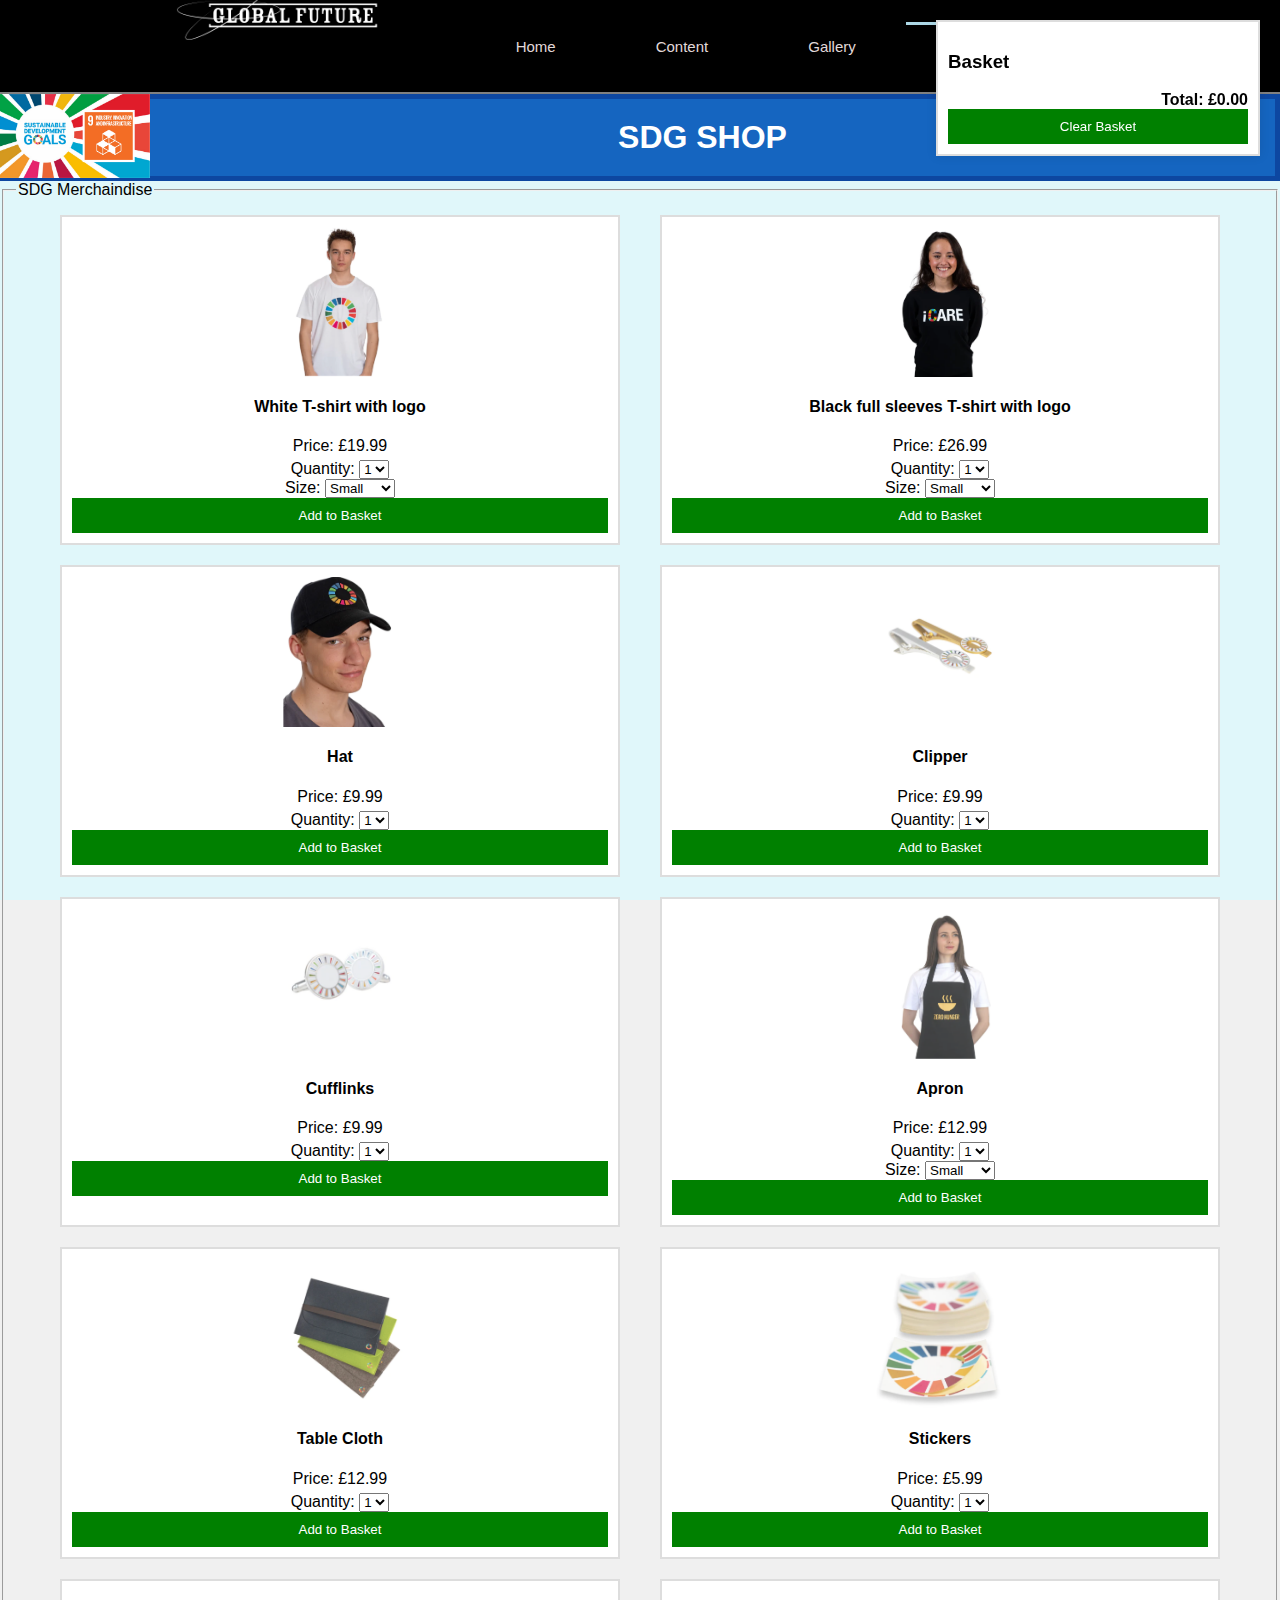
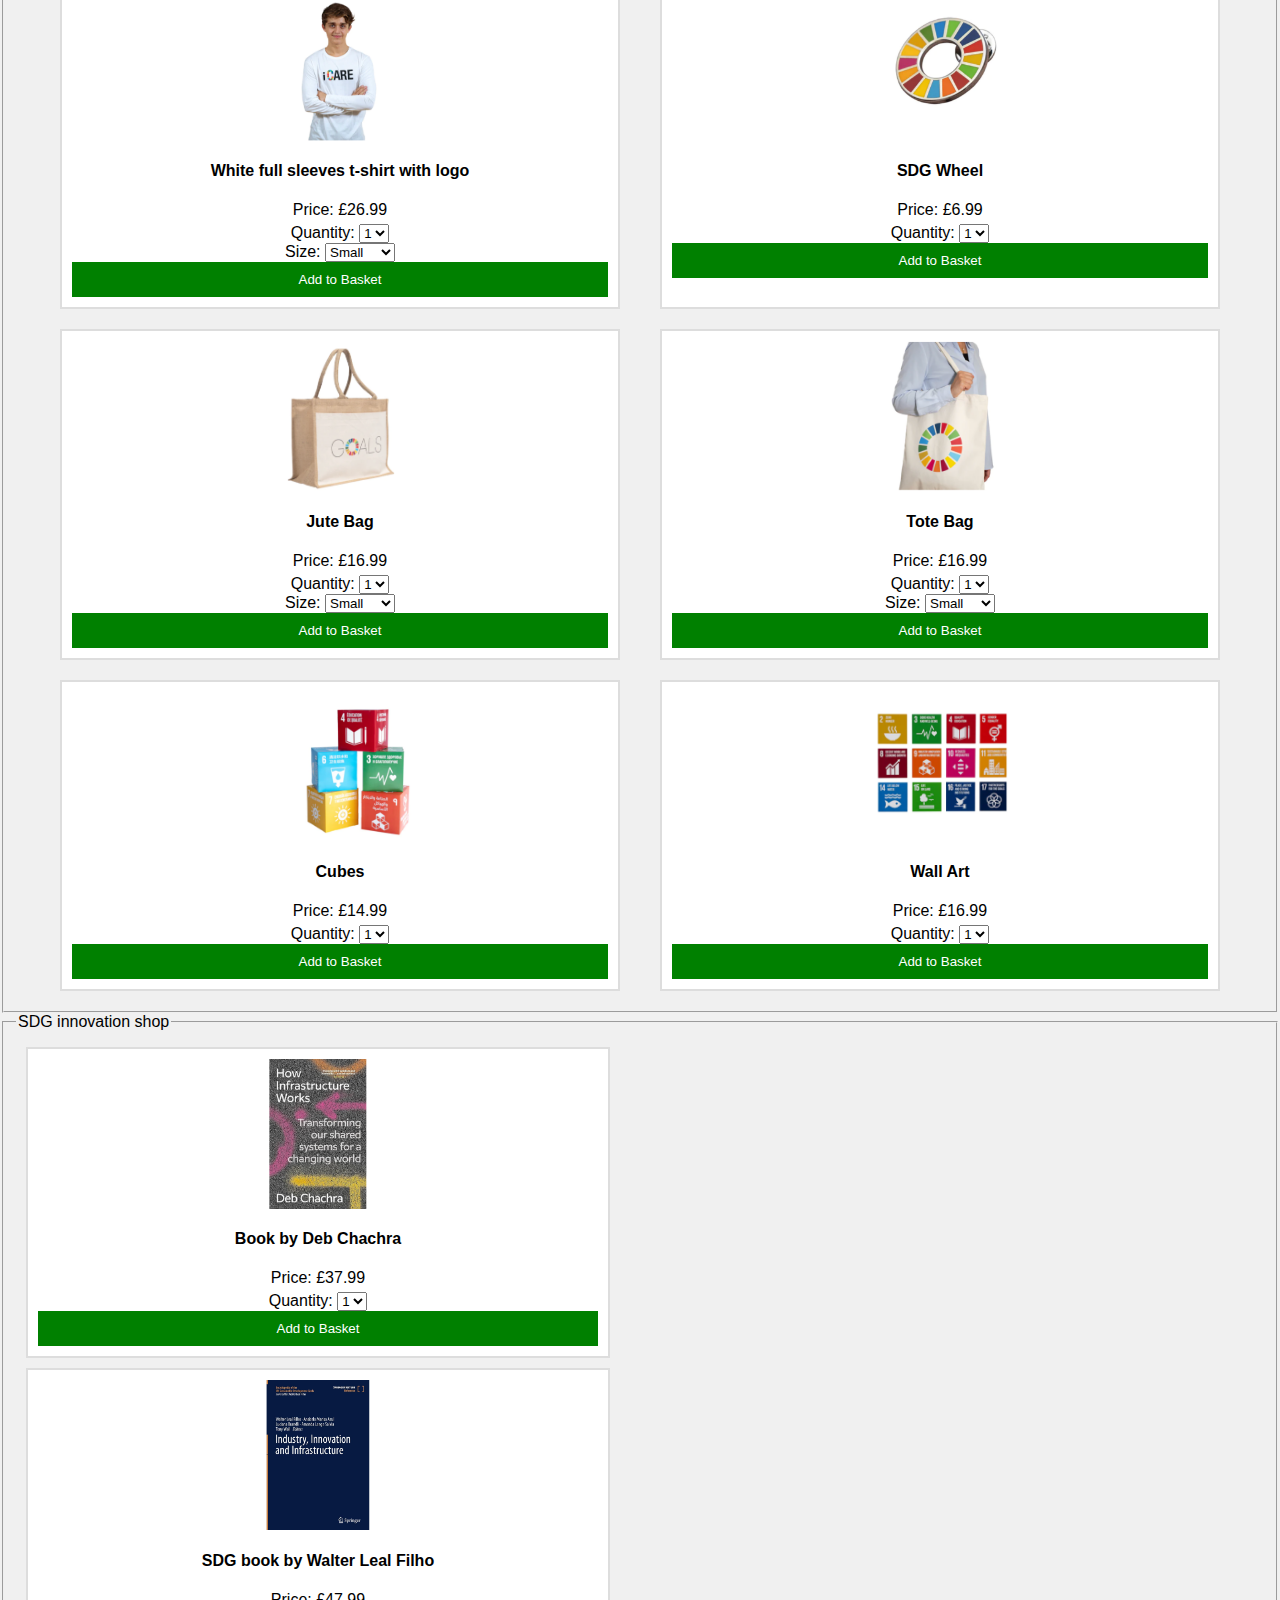
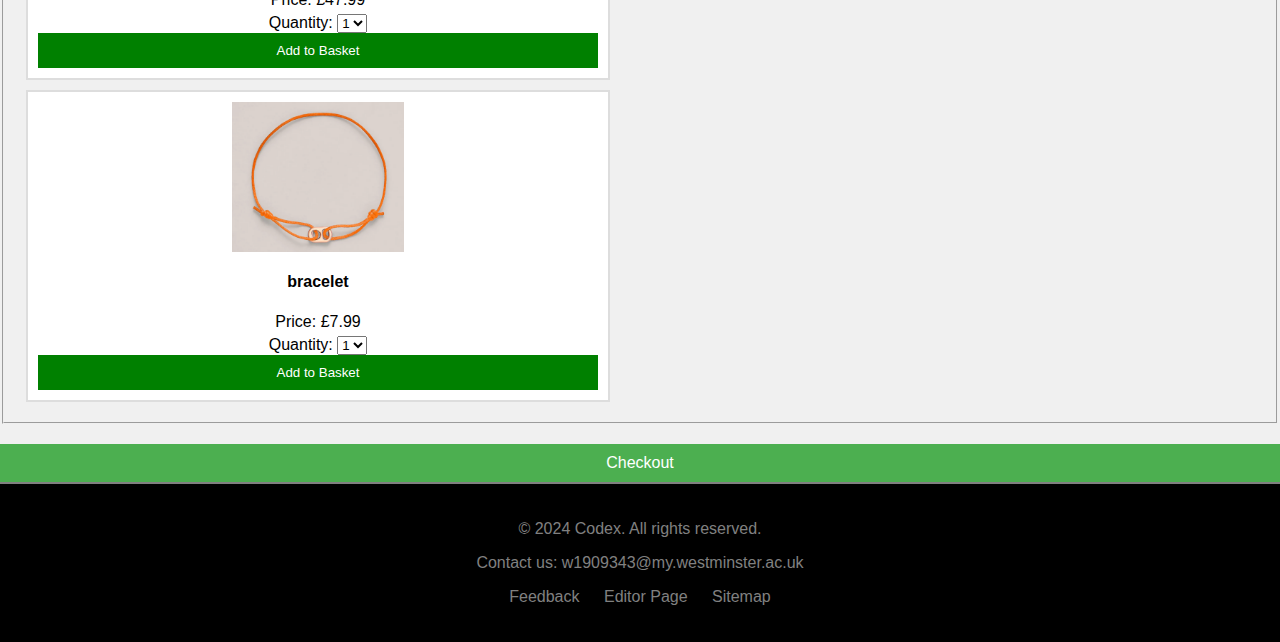
==== sam2.0/all images with html files/shop.html @ 5020495e "Add files via upload" ====
<!DOCTYPE html>
<html lang="en">
<head>
    <meta charset="UTF-8">
    <meta name="viewport" content="width=device-width, initial-scale=1.0">
    <title>Art Shop - Order Your Artwork Online</title>
    
    <link rel="stylesheet" href="../../Student2 - w1909343/mainTemplate.css">
    <style>
 body {
    font-family: Arial, sans-serif;
    background-color: #E0F7FA;
    margin: 0;
    padding: 0;
}

.container {
    display: flex;
    flex-wrap: wrap;   
    justify-content: space-around;
    max-width: 1200px;
    margin: auto;
}

.product {
    background-color: #fff;
    border: 2px solid #ddd;
    margin: 10px;
    padding: 10px;
    width: calc(50% - 40px); 
    box-sizing: border-box; 
    text-align: center;
}

.product img {
    max-width: 100%;
    max-height: 150px;
    height: auto;
    display: block;
    margin: 0 auto 10px;
}

.basket {
    position: fixed;
    top: 20px; 
    right: 20px; 
    width: 300px;
    background: #fff;
    border: 2px solid #ddd;
    padding: 10px;
    box-shadow: 0px 0px 10px rgba(0,0,0,0.1);
    z-index: 1000; 
}
h1 {
    text-align: center; 
    background-color: #1565C0; 
    color: white;
    padding: 20px; 
    margin: 0; 
    border: 5px solid #0D47A1; 
}
.basket-items {
    margin-bottom: 10px;
}
.basket-item {
    display: flex;
    align-items: center;
    margin-bottom: 5px;
}
.basket-item img {
    width: 50px;
    margin-right: 10px;
}
.total {
    text-align: right;
    margin-top: 10px;
    font-weight: bold;
}
button {
    background: green;
    color: white;
    border: none;
    padding: 10px;
    cursor: pointer;
    width: 100%;
}
.quantity-selector {
    margin-top: 5px;
}
.checkout {
    display: none;
    flex-direction: column;
    margin-top: 20px;
}
.checkout .section {
    background: #fff;
    padding: 20px;
    margin-bottom: 10px;
}
.checkout label {
    display: block;
    margin-top: 10px;
}
.checkout input, .checkout select {
    width: 100%;
    padding: 10px;
    margin-top: 5px;
}
.checkout-button {
    margin-top: 20px;
    padding: 10px 20px;
    font-size: 16px;
    background-color: #4CAF50;
    color: white;
    border: none;
    cursor: pointer;
}
.error {
    border: 1px solid red;
}
.success-message {
    color: green;
}
.error-message {
    color: red;
}
.sdglogo
{
  width: 150px;
  float: left;
}

    </style>
</head>
<body>
  <main>

            <!-- nass -->
            <div class="navBar">
              <a href="../../Student2 - w1909343/homePage/home.html" id="logoLink"><img id="logo" src="../../Student2 - w1909343/images/image3.png"></a>
              <a href="../../Student2 - w1909343/homePage/home.html">Home</a>
  
              <div class="dropdown">
                  <a href="#none">Content</a>
                  
                  <div class="dropdownContent">
                      <a href="../../Student2 - w1909343/content_ST2/content_ST2.html">Global Manufacturing</a>
                      <a href="../../S3 webdev CW/content_ST3.html">Our Goals</a>
                      <a href="./contentpage.html">Take Action</a>
                  </div>
              
              </div>
              
              <a href="../../gallery page/gallery page/gallery.html">Gallery</a>
              <a href="./shop.html"  class="activePage">Shop</a>
              <div class="dropdown">
                  <a href="#none">About us</a>
                  
                  <div class="dropdownContent">
                      <a href="../../S3 webdev CW/team.html">Team</a>
                      <a href="../../S3 webdev CW/profile.html">User Profile</a>
                      <a href="#sitemap">Sitemap</a>
                      <a href="../../S3 webdev CW/pageEditor_ST3.html">Page Editor</a>
                  </div>
              
              </div>  
          </div>
          <!-- nass end -->
    
    <img src="sdg top logo.png" alt="sdglogo" class="sdglogo">
      <h1> SDG SHOP</h1>
    
      
      <div class="basket">
          <h3>Basket</h3>
          <div id="basketItems" class="basket-items"></div>
          <div class="total">Total: £<span id="totalPrice">0.00</span></div>
          <button onclick="clearBasket()">Clear Basket</button>
      </div>
  <fieldset id="SDG Merchaindise">
      <legend>SDG Merchaindise</legend>
      <div class="container">
          <!-- Product 1 -->
    <div class="product" id="product1">
      <img src="white t shirt.png" alt="White T-shirt">
      <h4>White T-shirt with logo</h4>
      <div> Price: £19.99</div>
      <div class="quantity-selector">
        Quantity:
        <select id="qty1">
          <option value="1">1</option>
          <option value="2">2</option>
          <option value="3">3</option>
        </select>
      </div>
      <div class="size-selector">
          Size:
          <select id="size1">
            <option value="small">Small</option>
            <option value="medium">Medium</option>
            <option value="large">Large</option>
          </select>
        </div>
      <button onclick="addToBasket('White T-shirt with logo', 19.99, 'qty1', 'white t shirt.png','size1')">Add to Basket</button>
    </div>

    <!-- Product 2 -->
    <div class="product" id="product2">
      <img src="black full sleves.png" alt="Black full sleeves T-shirt">
      <h4>Black full sleeves T-shirt with logo</h4>
      <div>Price: £26.99</div>
      <div class="quantity-selector">
        Quantity:
        <select id="qty2">
          <option value="1">1</option>
          <option value="2">2</option>
          <option value="3">3</option>
        </select>
      </div>
      <div class="size-selector">
          Size:
          <select id="size2">
            <option value="small">Small</option>
            <option value="medium">Medium</option>
            <option value="large">Large</option>
          </select>
        </div>
      <button onclick="addToBasket('Black full sleeves T-shirt with logo', 26.99, 'qty2', 'black full sleves.png', 'size2')">Add to Basket</button>
    </div>

    <!-- Product 3 -->
    <div class="product" id="product3">
      <img src="hat.png" alt="Hat">
      <h4>Hat</h4>
      <div>Price: £9.99</div>
      <div class="quantity-selector">
        Quantity:
        <select id="qty3">
          <option value="1">1</option>
          <option value="2">2</option>
          <option value="3">3</option>
        </select>
      </div>
      <button onclick="addToBasket('Hat', 9.99, 'qty3', 'hat.png')">Add to Basket</button>
    </div>

    <!-- Product 4 -->
    <div class="product" id="product4">
      <img src="clipper.png" alt="Clipper">
      <h4>Clipper</h4>
      <div>Price: £9.99</div>
      <div class="quantity-selector">
        Quantity:
        <select id="qty4">
          <option value="1">1</option>
          <option value="2">2</option>
          <option value="3">3</option>
        </select>
      </div>
      <button onclick="addToBasket('Clipper', 9.99, 'qty4', 'clipper.png')">Add to Basket</button>
    </div>
    <!-- Product 5 - Cufflinks -->
  <div class="product" id="product5">
      <img src="cufflings.png" alt="Cufflinks">
      <h4>Cufflinks</h4>
      <div>Price: £9.99</div>
      <div class="quantity-selector">
        Quantity:
        <select id="qty5">
          <option value="1">1</option>
          <option value="2">2</option>
          <option value="3">3</option>
        
        </select>
      </div>
      <button onclick="addToBasket('Cufflinks', 9.99, 'qty5', 'cufflings.png')">Add to Basket</button>
    </div>
    
    <!-- Product 6 - Apron -->
    <div class="product" id="product6">
      <img src="apron.png" alt="Apron">
      <h4>Apron</h4>
      <div>Price: £12.99</div>
      <div class="quantity-selector">
        Quantity:
        <select id="qty6">
          <option value="1">1</option>
          <option value="2">2</option>
          <option value="3">3</option>
        
        </select>
      </div>
      <div class="size-selector">
          Size:
          <select id="size6">
            <option value="small">Small</option>
            <option value="medium">Medium</option>
            <option value="large">Large</option>
          </select>
        </div>
      <button onclick="addToBasket('Apron', 12.99, 'qty6', 'apron.png', 'size6')">Add to Basket</button>
    </div>
    
    <!-- Product 7 - Table Cloth -->
    <div class="product" id="product7">
    <img src="table cloth.png" alt="">
      <h4>Table Cloth</h4>
      <div>Price: £12.99</div>
      <div class="quantity-selector">
        Quantity:
        <select id="qty7">
          <option value="1">1</option>
          <option value="2">2</option>
          <option value="3">3</option>
        
        </select>
      </div>
      <button onclick="addToBasket('Table Cloth', 12.99, 'qty7', 'table cloth.png')">Add to Basket</button>
    </div>
    
    <!-- Product 8 - Stickers -->
    <div class="product" id="product8">
      <img src="stickers.png" alt="Stickers">
      <h4>Stickers</h4>
      <div>Price: £5.99</div>
      <div class="quantity-selector">
        Quantity:
        <select id="qty8">
          <option value="1">1</option>
          <option value="2">2</option>
          <option value="3">3</option>
        
        </select>
      </div>
      <button onclick="addToBasket('Stickers', 5.99, 'qty8', 'stickers.png')">Add to Basket</button>
    </div>
    <!-- Product 9 - White Full Sleeves T-Shirt -->
  <div class="product" id="product9">
      <img src="white full sleves.png" alt="White Full Sleeves T-shirt">
      <h4>White full sleeves t-shirt with logo</h4>
      <div>Price: £26.99</div>
      <div class="quantity-selector">
        Quantity:
        <select id="qty9">
          <option value="1">1</option>
          <option value="2">2</option>
          <option value="3">3</option>
        
        </select>
      </div>
      <div class="size-selector">
          Size:
          <select id="size9">
            <option value="small">Small</option>
            <option value="medium">Medium</option>
            <option value="large">Large</option>
          </select>
        </div>
      <button onclick="addToBasket('White full sleeves t-shirt with logo', 26.99, 'qty9', 'white full sleves.png', 'size9')">Add to Basket</button>
    </div>
    
    <!-- Product 10 - SDG Wheel -->
    <div class="product" id="product10">
      <img src="sdg wheel.png" alt="SDG Wheel">
      <h4>SDG Wheel</h4>
      <div>Price: £6.99</div>
      <div class="quantity-selector">
        Quantity:
        <select id="qty10">
          <option value="1">1</option>
          <option value="2">2</option>
          <option value="3">3</option>
      
        </select>
      </div>
      <button onclick="addToBasket('SDG Wheel', 6.99, 'qty10', 'sdg wheel.png')">Add to Basket</button>
    </div>
    
    <!-- Product 11 - Jute Bag -->
    <div class="product" id="product11">
      <img src="jute bag.png" alt="Jute Bag">
      <h4>Jute Bag</h4>
      <div>Price: £16.99</div>
      <div class="quantity-selector">
        Quantity:
        <select id="qty11">
          <option value="1">1</option>
          <option value="2">2</option>
          <option value="3">3</option>
        
        </select>
      </div>
      <div class="size-selector">
          Size:
          <select id="size11">
            <option value="small">Small</option>
            <option value="medium">Medium</option>
            <option value="large">Large</option>
          </select>
        </div>
      <button onclick="addToBasket('Jute Bag', 16.99, 'qty11', 'jute bag.png','size11')">Add to Basket</button>
    </div>
    
    <!-- Product 12 - Tote Bag -->
    <div class="product" id="product12">
      <img src="tote bag.png" alt="Tote Bag">
      <h4>Tote Bag</h4>
      <div>Price: £16.99</div>
      <div class="quantity-selector">
        Quantity:
        <select id="qty12">
          <option value="1">1</option>
          <option value="2">2</option>
          <option value="3">3</option>
      
        </select>
      </div>
      <div class="size-selector">
          Size:
          <select id="size12">
            <option value="small">Small</option>
            <option value="medium">Medium</option>
            <option value="large">Large</option>
          </select>
        </div>
      <button onclick="addToBasket('Tote Bag', 16.99, 'qty12', 'tote bag.png', 'size12')">Add to Basket</button>
    </div>
    <!-- Product 13 - Cubes -->
  <div class="product" id="product13">
      <img src="cubes.png" alt="Cubes">
      <h4>Cubes</h4>
      <div>Price: £14.99</div>
      <div class="quantity-selector">
        Quantity:
        <select id="qty13">
          <option value="1">1</option>
          <option value="2">2</option>
          <option value="3">3</option>
          <!-- Add more options as needed -->
        </select>
      </div>
      <button onclick="addToBasket('Cubes', 14.99, 'qty13', 'cubes.png')">Add to Basket</button>
    </div>
    
    <!-- Product 14 - Wall Art -->
    <div class="product" id="product14">
      <img src="wall art.png" alt="Wall Art">
      <h4>Wall Art</h4>
      <div>Price: £16.99</div>
      <div class="quantity-selector">
        Quantity:
        <select id="qty14">
          <option value="1">1</option>
          <option value="2">2</option>
          <option value="3">3</option>
      
        </select>
      </div>
      <button onclick="addToBasket('Wall Art', 16.99, 'qty14', 'wall art.png')">Add to Basket</button>
    </div>
    </div>
  </fieldset>

  <fieldset id="SDG innovation shop">
      <legend> SDG innovation shop</legend>
      <!-- Product 15 - SDG book by Deb Chachra-->
    <div class="product" id="product15">
    <img src="book 1 by Deb Chachra.png" alt="book">
      <h4>Book by Deb Chachra</h4>
      <div>Price: £37.99</div>
      <div class="quantity-selector">
        Quantity:
        <select id="qty15">
          <option value="1">1</option>
          <option value="2">2</option>
          <option value="3">3</option>
        
        </select>
      </div>
      <button onclick="addToBasket('SDG Book by Deb Chachra', 37.99, 'qty15', 'book 1 by Deb Chachra.png')">Add to Basket</button>
    </div>
    <!-- Product 16   - SDG book 2 by Walter Leal Filho -->
    <div class="product" id="product16">
      <img src="book 2 by Walter Leal Filho.png" alt="book">
      <h4> SDG book by Walter Leal Filho </h4>
      <div>Price: £47.99</div>
      <div class="quantity-selector">
        Quantity:
        <select id="qty16">
          <option value="1">1</option>
          <option value="2">2</option>
          <option value="3">3</option>
      
        </select>
      </div>
      <button onclick="addToBasket('SDG book 2 by Walter Leal Filho', 47.99, 'qty16', 'book 2 by Walter Leal Filho.png')">Add to Basket</button>
    </div>
      <!-- Product 17   - innovation bracelet -->
      <div class="product" id="product17">
          <img src="innovation bracelet.png" alt="bracelet">
          <h4> bracelet </h4>
          <div>Price: £7.99</div>
          <div class="quantity-selector">
            Quantity:
            <select id="qty17">
              <option value="1">1</option>
              <option value="2">2</option>
              <option value="3">3</option>
            
            </select>
          </div>
          <button onclick="addToBasket('innovation bracelet', 7.99, 'qty17', 'innovation bracelet.png')">Add to Basket</button>
        </div>
      </fieldset>
    
    
              
                                      
      <button class="checkout-button" onclick="showCheckout()">Checkout</button>


      <div class="checkout" id="checkout">
          <div class="section">
              <fieldset>
              <h2>Payment Details</h2>
              <label for="cardNumber">Card Number *</label>
              <input type="text" id="cardNumber" required>

              <label for="cardHolder">Cardholder Name *</label>
              <input type="text" id="cardHolder" required>

              <label for="expiryDate">Expiry Date *</label>
              <input type="text" id="expiryDate" placeholder="MM/YY" required>

              <label for="cvv">CVV *</label>
              <input type="text" id="cvv" required>
          </div>
      </fieldset>
          <div class="section">
              <fieldset>
              <h2>Billing Address</h2>
              <label for="addressLine1">Address Line 1 *</label>
              <input type="text" id="addressLine1" required>
          
              <label for="addressLine2">Address Line 2</label>
              <input type="text" id="addressLine2">
          
              <label for="townCity">Town/City *</label>
              <input type="text" id="townCity" required>
          
              <label for="postcode">Postcode/Zip code *</label>
              <input type="text" id="postcode" required>
              
              <label for="country">Country *</label>
              <select id="country" required>
                  <option value="">Select from list</option>
                  <option value="country"> United Kingdom</option>
              </select>
              
          </div>
      </fieldset>

          <div class="section">
              <fieldset>
              <h2>Contact Details</h2>
              <label for="firstName">First Name *</label>
              <input type="text" id="firstName" required>

              <label for="lasttname">Last  Name *</label>
              <input type="text" id="lastname" required>

              <label for="phoneNumber">Phone Number *</label>
              <input type="tel" id="phoneNumber" required>
          
          
          </div>
      </fieldset>

          <button class="checkout-button" onclick="validateForm()">Complete Purchase</button>
          <div id="checkoutMessage"></div>
      </div>
  </main>
  
        <!-- nass -->
        <footer class="site-footer">
          <p>© 2024 Codex. All rights reserved.</p>
          <p>Contact us: w1909343@my.westminster.ac.uk</p>
          <ul class="footer-links">
              <li><a href="../../Student2 - w1909343/feedback/feedback.html">Feedback</a></li>
              <li><a href="../../S3 webdev CW/pageEditor_ST3.html">Editor Page</a></li>
              <li><a href="#">Sitemap</a></li>
          </ul>
      </footer>

      
      
 <script>
        let basket = [];

function addToBasket(productName, price, qtyId, imageSrc, sizeId) {
    const quantity = document.getElementById(qtyId).value;
    let size = '';
    if (sizeId && document.getElementById(sizeId)) {
        size = document.getElementById(sizeId).value;
    }
    basket.push({productName, price, quantity, size, imageSrc});
    updateBasket();
}

function updateBasket() {
    const basketItems = document.getElementById('basketItems');
    let totalPrice = 0;
    basketItems.innerHTML = ''; 
    basket.forEach(item => {
        const itemTotal = item.price * item.quantity;
        totalPrice += itemTotal;
        basketItems.innerHTML += `
            <div class="basket-item">
                <img src="${item.imageSrc}" alt="${item.productName}">
                <span>${item.productName} x ${item.quantity} ${item.size ? '('+item.size+')' : ''}</span>
                <span>£${itemTotal.toFixed(2)}</span>
            </div>
        `;
    });
    document.getElementById('totalPrice').textContent = totalPrice.toFixed(2);
}

function clearBasket() {
    basket = [];
    updateBasket(); 
}

function showCheckout() {
    document.getElementById('checkout').style.display = 'flex';
}

        function validateForm() {
            var isValid = true;
            var fields = [
                'cardNumber', 'cardHolder', 'expiryDate', 'cvv',
                'addressLine1', 'townCity', 'postcode', 'country',
                'firstName', 'email'
            ];
            fields.forEach(function(field) {
                var input = document.getElementById(field);
                if (input.value === '') {
                    input.classList.add('error');
                    isValid = false;
                } else {
                    input.classList.remove('error');
                }
            });

            var messageElement = document.getElementById('checkoutMessage');
            if (isValid) {
                messageElement.innerHTML = '<p class="success-message">Your order has been completed.</p>';
               
                clearBasket();
            } else {
                messageElement.innerHTML = '<p class="error-message">Please fill in all required fields.</p>';
            }
        }
    </script>
</body>
</html>
---- Student2 - w1909343/mainTemplate.css ----
body, html {
    height: 100%; /* Ensure the full height of the page is used */
    margin: 0; /* Reset default margin */
    font-family: "Poppins", sans-serif;


    background-color: #f0f0f0;
    /* background-image: url('./images/background9.jpg'); Path to your image 
    background-position: center; Center the background image 
    background-size: cover;  Cover the entire page 
    background-repeat: repeat; Repeat the image 
    font-family: "Roboto Condensed", sans-serif; */
}



/* NAVIGATION BAR STYLING */

#logo{
    max-height: 350px;
    max-width: 100%;
    height: auto; /* Adjust the height to fit the navbar, maintaining aspect ratio */
    width: auto; /* Adjust the width automatically based on the height */
    display: block;
    margin: -165px 10px; /* Add some space around the logo */ 
    padding-right: 100px;       
}


.navBar{
    display: flex; /* Establish flex container */
    justify-content: center; /* Center items horizontally */
    align-items: center; /* Center items vertically */
    left: 0; /* Set left to 0 to align with the viewport */
    right: 0; /* Set right to 0 to stretch across the viewport */

    left: 800px;    
    overflow: visible;
    font-family: "Roboto Condensed", sans-serif;
    padding: 15px 100px;
    font-size: 15px;
    background-color: #000000;
    border-bottom: 2px solid grey;

}

.navBar a{
    display: block;
    color: rgb(226, 217, 217);
    text-align: center;
    padding: 14px 50px 14px;
    text-decoration: none;
}

.navBar a:hover{
    background-color: #ddd;
    color:black
}

.navBar a#logoLink:hover {
    background-color: transparent !important; /* Overrides other styles */
    color: white !important; /* Keeps the text color unchanged */
}

.activePage{
    border-top: 3.5px solid lightblue;
}



/* DROPDOWN CONTAINER */

.dropdown{
    position: relative;
    display: inline-block; /* Fit the size of the content */
}

.dropdownContent{
    display: none;
    position: absolute;
    background-color: #f9f9f9; /* Light background for the dropdown */
    min-width: 160px; /* Minimum width */
    box-shadow: 0px 8px 16px 0px rgba(0,0,0,0.2); /* Add some shadow */
    z-index: 1; /* Ensure it's on top of other content */
}

/* Show the dropdown content on hover */
.dropdown:hover .dropdownContent {
    display: block;

}

/* Style dropdown links */
.dropdownContent a {
    color: black;
    padding: 12px 16px;
    text-decoration: none;
    display: block; /* Make each link take up the full width */
}

/* Change link color on hover */
.dropdownContent a:hover {
    background-color: #ddd;
}

/* Keeping the 'About Us' highlighted */
.navBar a:hover, .dropdown:hover > a {
    background-color: #ddd; /* Example highlight background color */
    color: black; /* Example highlight text color */
}






/* FOOTER STYLING */

body{
    display: flex;
    flex-direction: column;
    min-height: 100vh;
    margin: 0;
}

main {
    flex-grow: 1;
}

.site-footer {
    background-color: #000000; /* Dark background */
    color: grey; /* Light text */
    text-align: center; /* Center-align text */
    padding: 20px 0; /* Padding around content */
    border-top: 2px solid grey;
}

.footer-links {
    list-style: none; /* Removes bullet points from list */
    padding: 0; /* Removes padding */
}

.footer-links li {
    display: inline; /* Displays list items inline */
    margin: 0 10px; /* Space between links */
}

.footer-links a {
    color: grey; /* Light link color */
    text-decoration: none; /* Removes underline from links */
}

.footer-links a:hover {
    text-decoration: underline; /* Adds underline on hover */
}
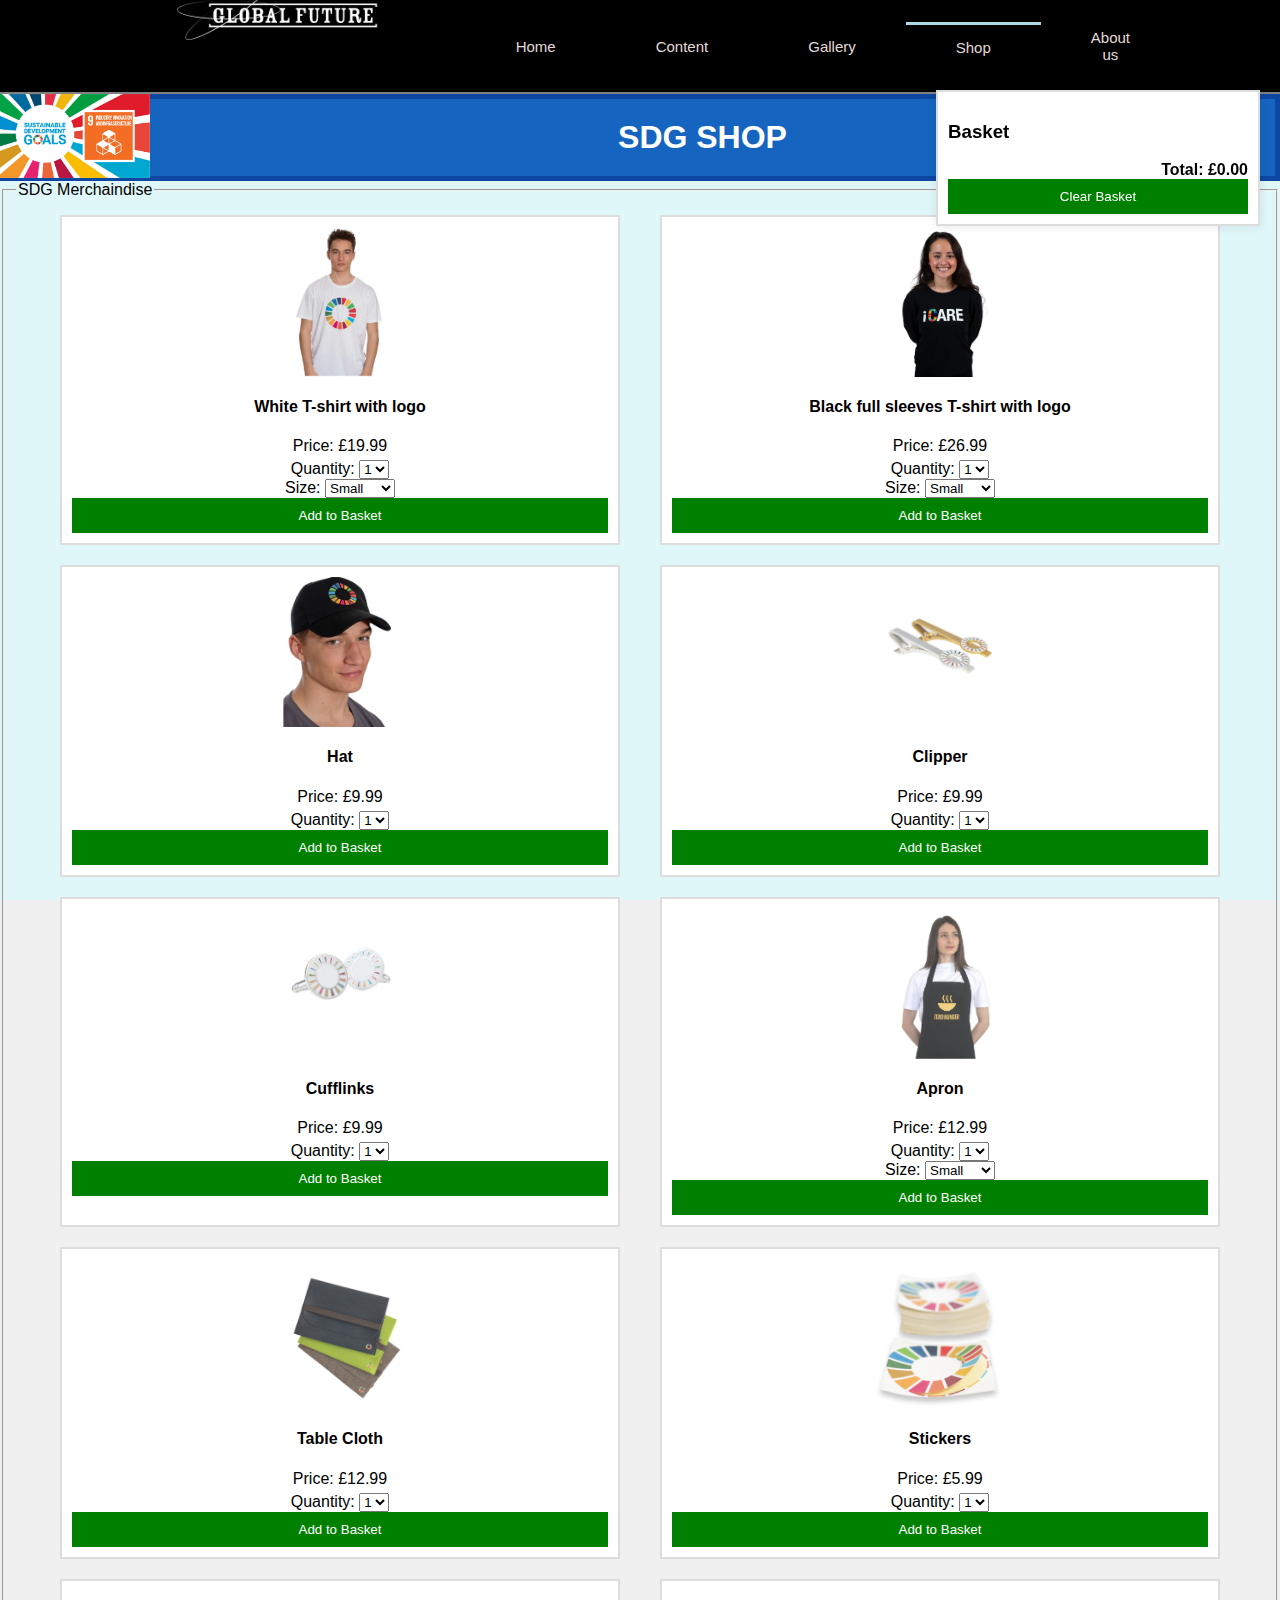
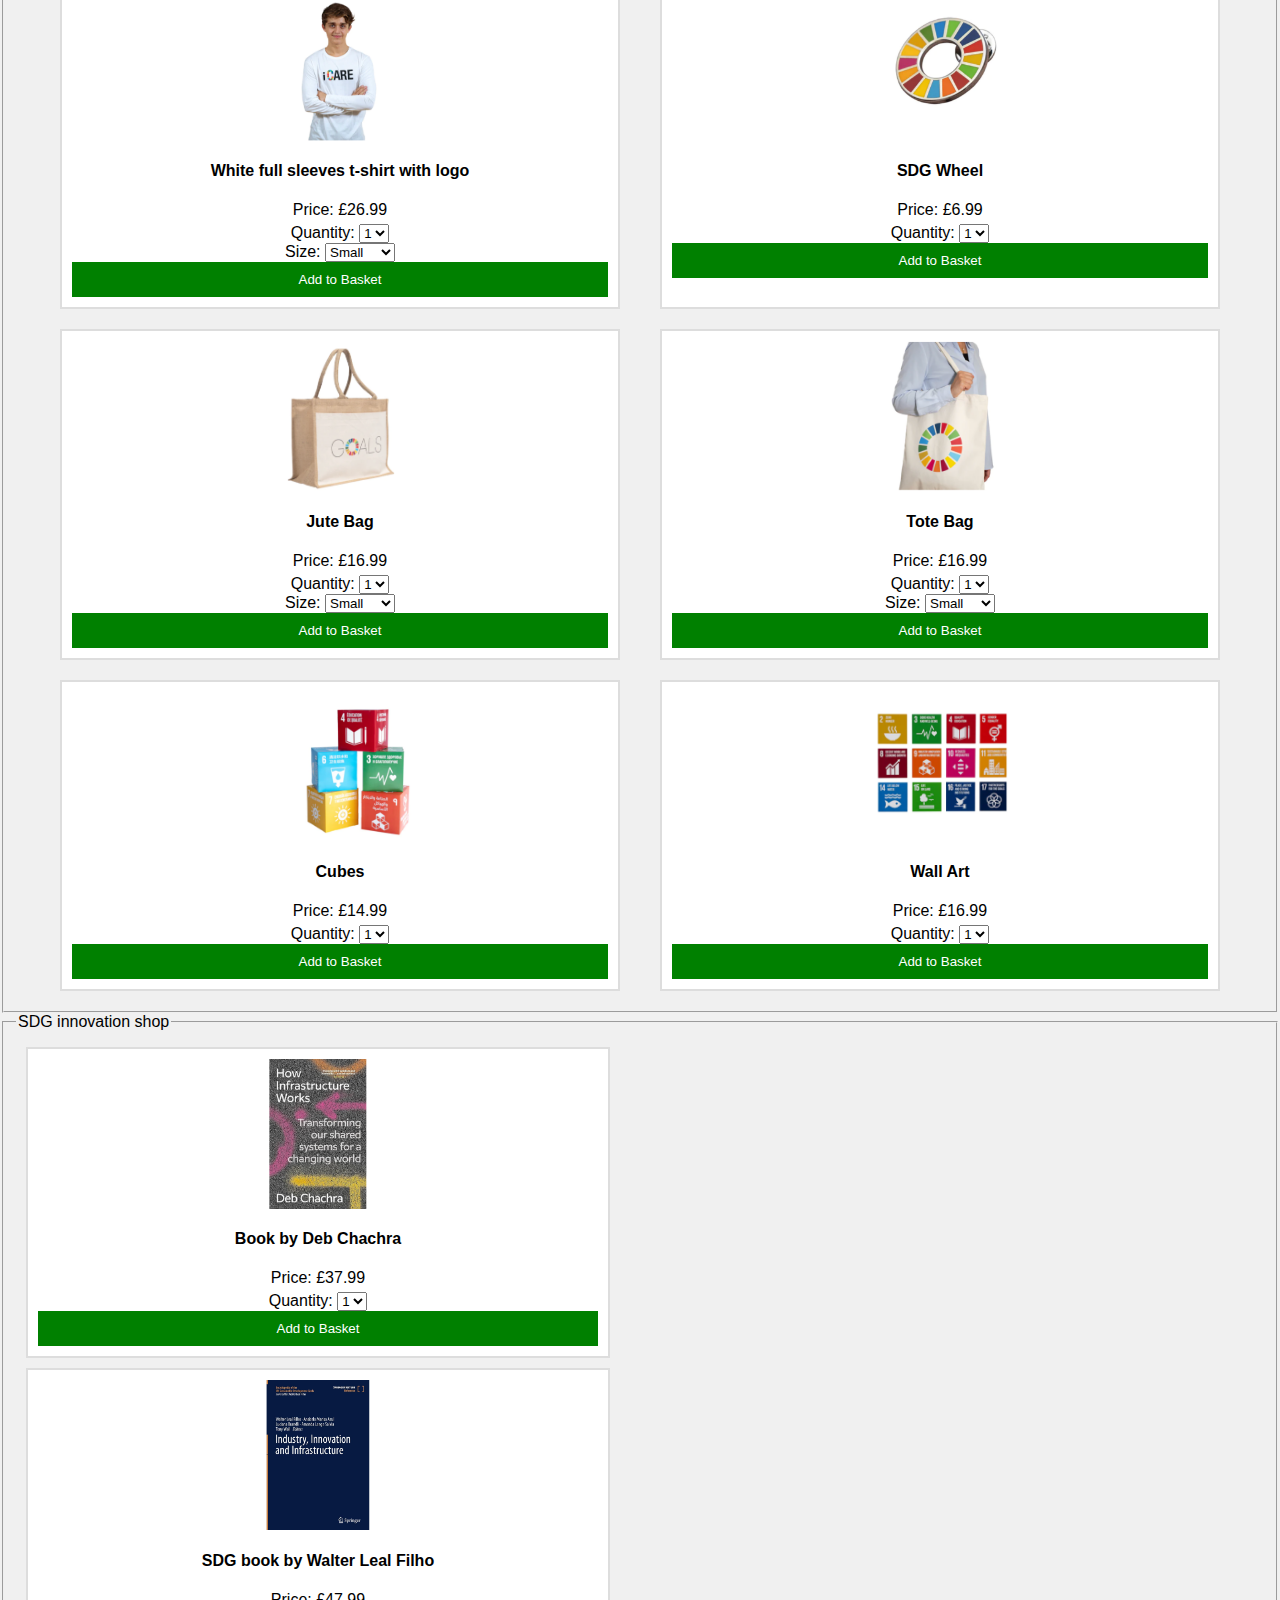
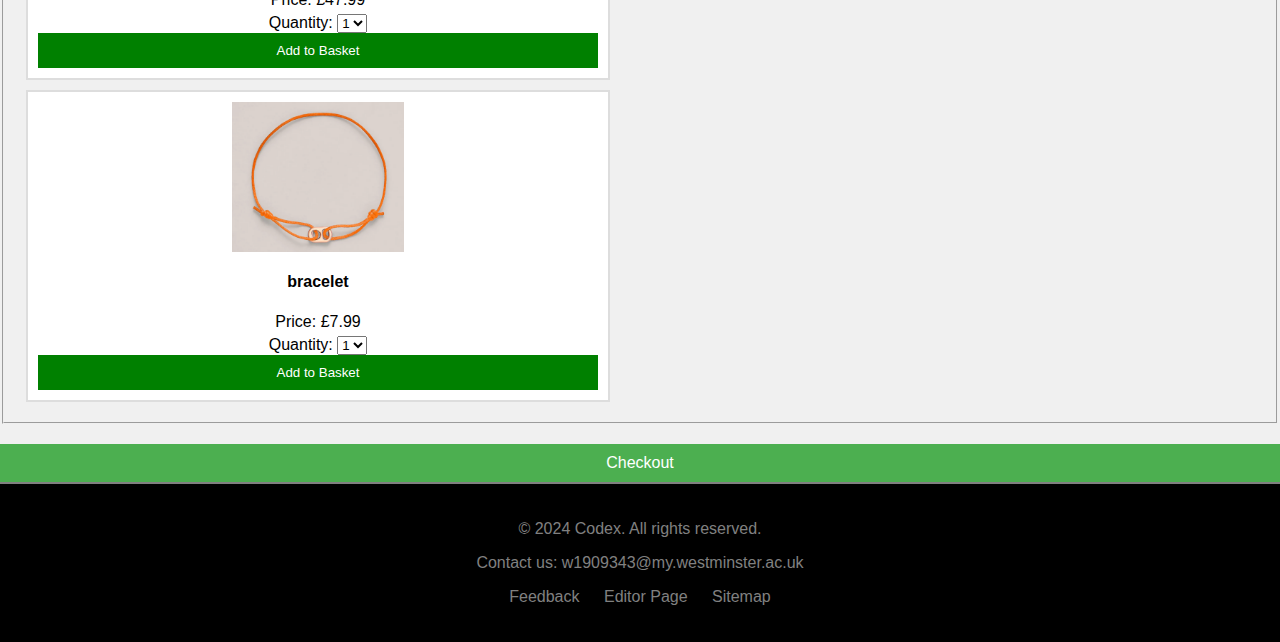
==== commit aa08ea5f: "Update shop.html" ====
--- a/sam2.0/all images with html files/shop.html
+++ b/sam2.0/all images with html files/shop.html
@@ -42,7 +42,7 @@
 
 .basket {
     position: fixed;
-    top: 20px; 
+    top: 90px; 
     right: 20px; 
     width: 300px;
     background: #fff;
